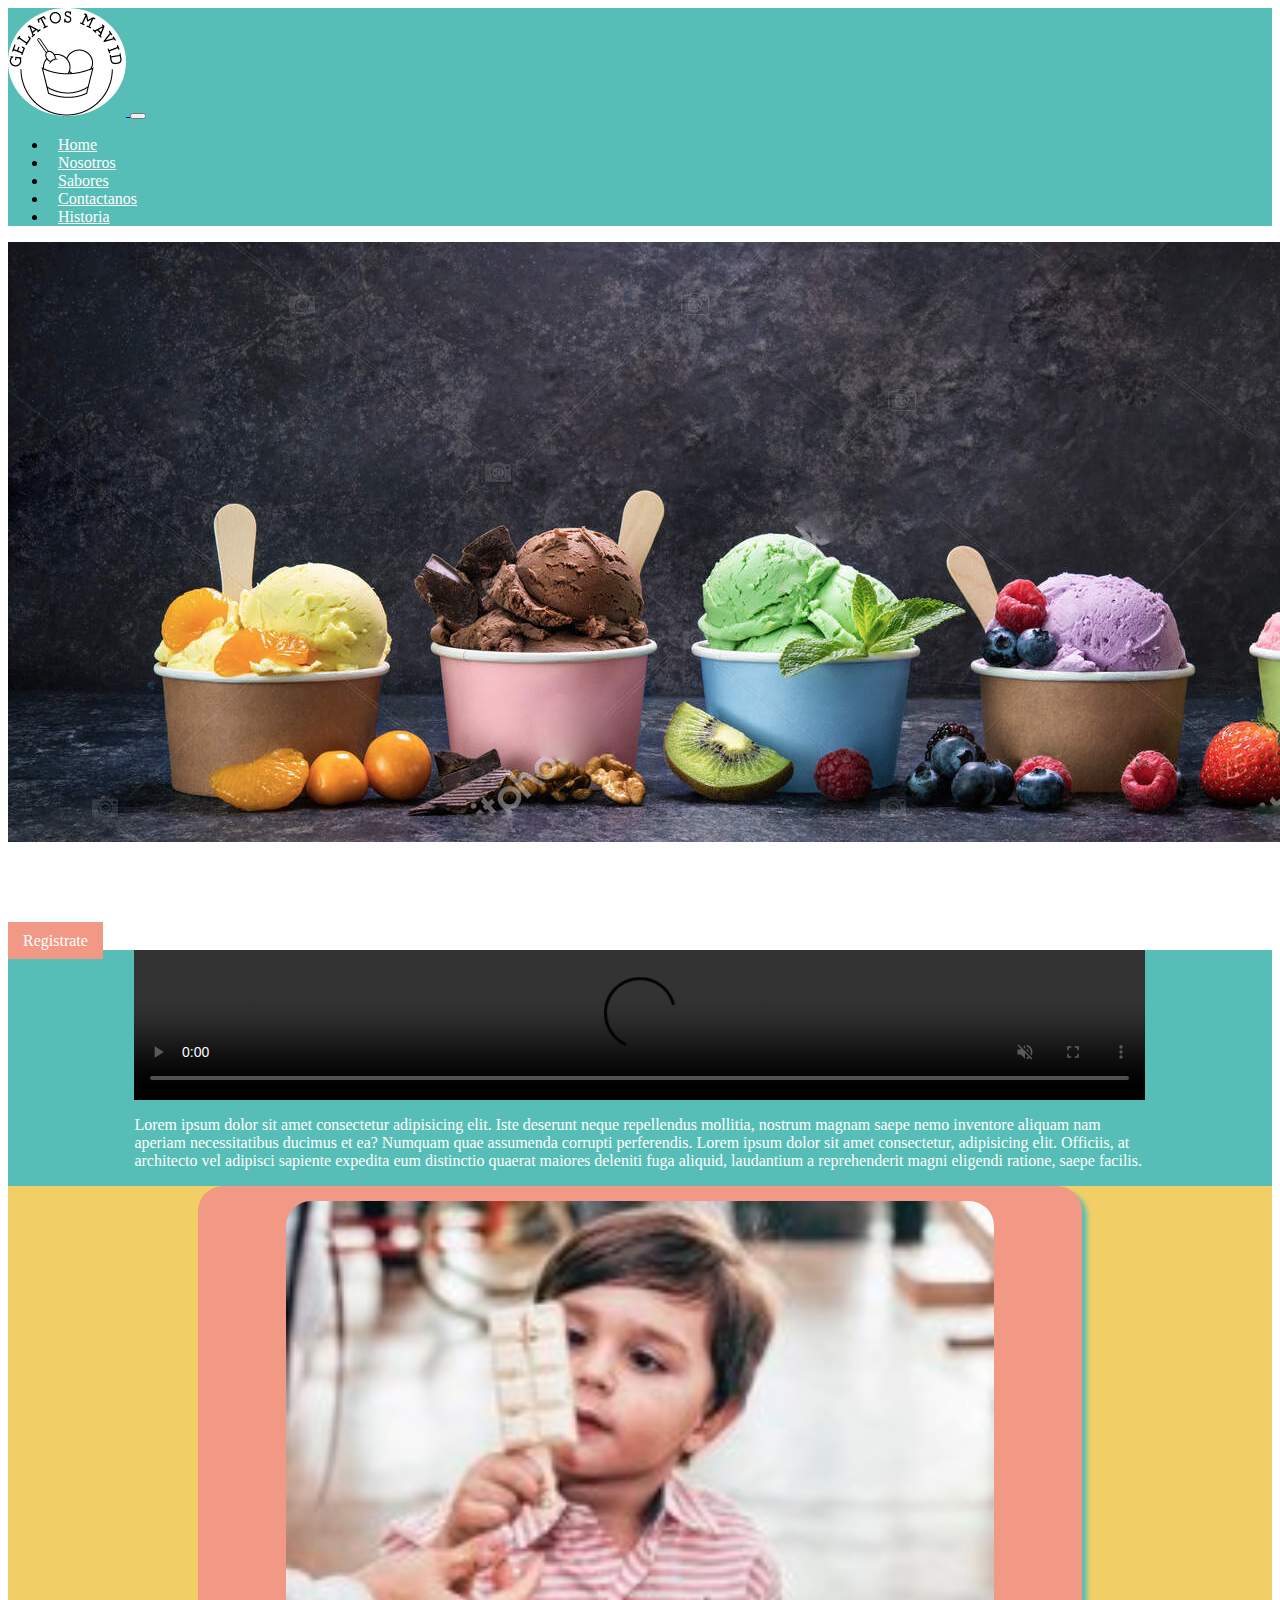
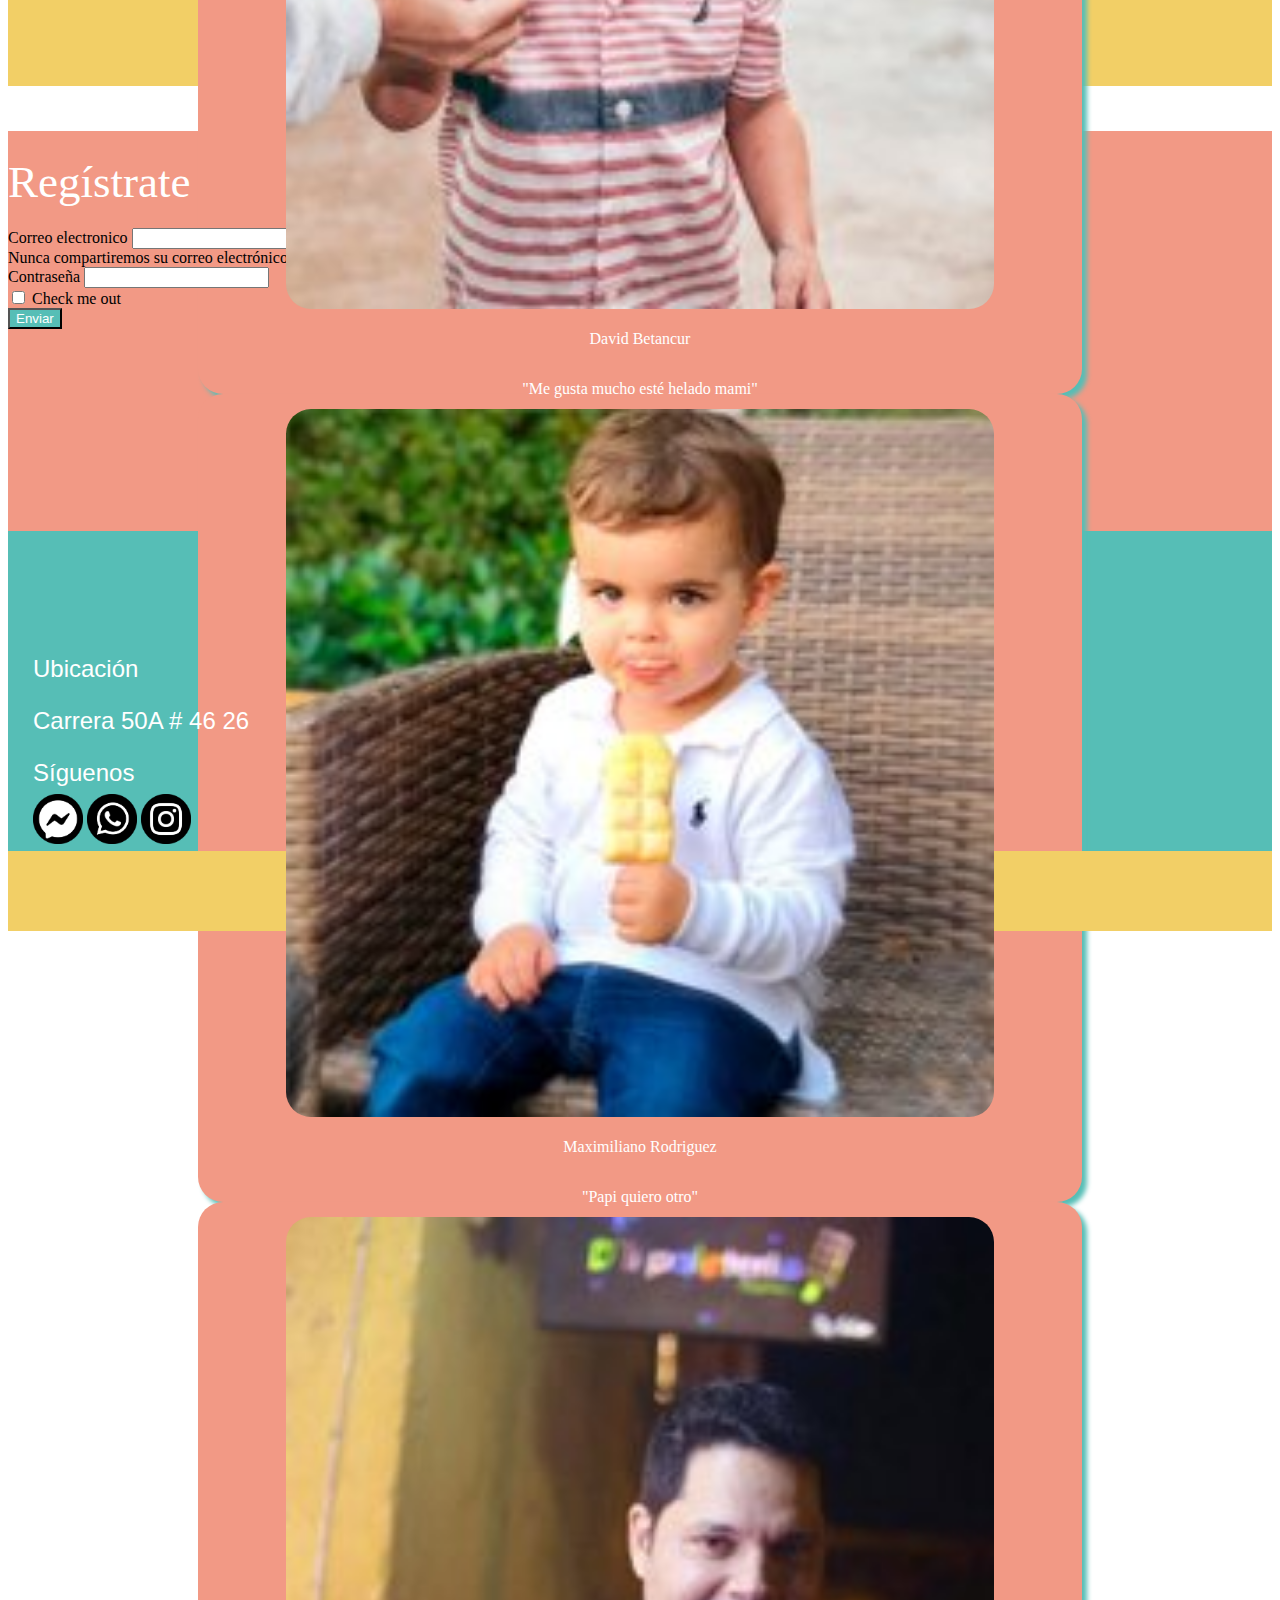
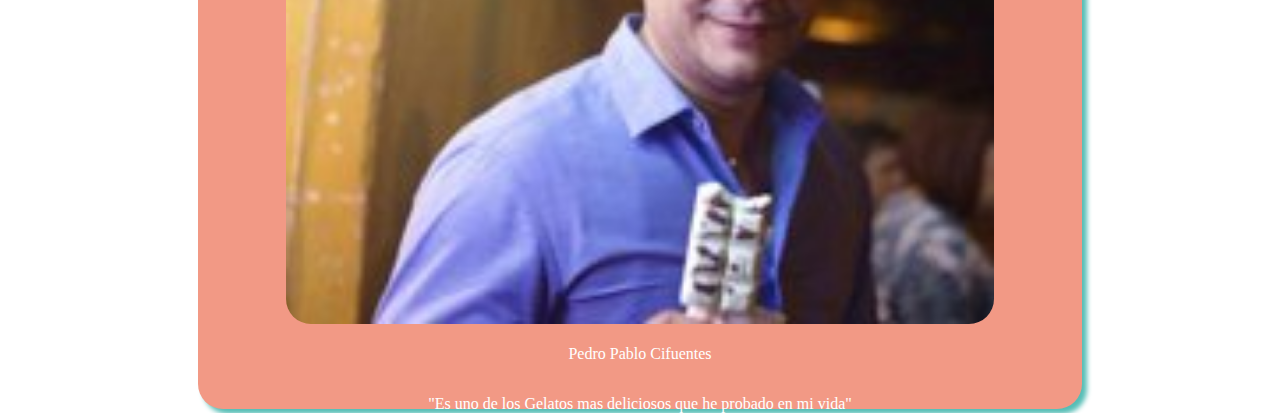
==== index.html @ 093e65b2 "Primer avnce" ====
<!DOCTYPE html>
<html lang="en">

<head>
  <meta charset="UTF-8">
  <meta http-equiv="X-UA-Compatible" content="IE=edge">
  <meta name="viewport" content="width=device-width, initial-scale=1.0">
  <title>Home</title>
  <link href="https://cdn.jsdelivr.net/npm/bootstrap@5.2.0-beta1/dist/css/bootstrap.min.css" rel="stylesheet"
    integrity="sha384-0evHe/X+R7YkIZDRvuzKMRqM+OrBnVFBL6DOitfPri4tjfHxaWutUpFmBp4vmVor" crossorigin="anonymous">
  <link rel="stylesheet" href="style.css">

</head>

<body class="container-fluid">

  <!--Inicio header-->
  <!--Inicio primera columna del header-->
  <header class="row">
    <div class="col col__navbar">
      <nav class="navbar navbar-expand-lg color">
        <div class="container-fluid">
          <a href="index.html">
            <img src="../multimedia/images/logo_gelato.jpg" alt="Logotipo gelatos Mavid" id="subir"
              class="row__col__logo">
          </a>
          <button class="navbar-toggler" type="button" data-bs-toggle="collapse" data-bs-target="#navbarNav"
            aria-controls="navbarNav" aria-expanded="false" aria-label="Toggle navigation">
            <span class="navbar-toggler-icon"></span>
          </button>
          <div class="collapse navbar-collapse" id="navbarNav">
            <ul class="navbar-nav">
              <li class="nav-item">
                <a class="nav-link active" aria-current="page" href="index.html">Home</a>
              </li>
              <li class="nav-item">
                <a class="nav-link" href="pages/nosotros.html">Nosotros</a>
              </li>
              <li class="nav-item">
                <a class="nav-link" href="pages/sabores.html">Sabores</a>
              </li>
              <li class="nav-item">
                <a class="nav-link" href="pages/contactanos.html">Contactanos</a>
              </li>
              <li class="nav-item">
                <a class="nav-link" href="pages/historia.html">Historia</a>
              </li>
            </ul>
          </div>
        </div>
      </nav>
  </header>
  </div>
  <!--Fin primera columna del header-->

  <!--inicio Section uno del home-->
  <section class="row">

    <!--Inicio columna -->
    <div class="col position-relative">
      <!--Aquí irá la primera imagen del Home que abarcará el ancho de la página-->
      <img src="multimedia/images/banner.jpg" alt="Deliciosos gelatos de diferentes colores" class="w-100">




      <!--Párrafo que estará sobre la primera imagen del home-->
      <p class="position-absolute sectionUno__home__parrafo1">Lorem, ipsum dolor sit amet consectetur
        adipisicing
        elit. Omnis iusto
        earum
        accusantium eveniet nisi amet
        uttenetur hic officia commodi laboriosam unde autem, illo ratione ducimus eius repellendus blanditiis
        minima! Lorem ipsum dolor sit amet consectetur, adipisicing elit. Voluptatum, nemo fugit illo cum quasi sapiente
        numquam beatae saepe fuga corporis quibusdam deserunt nisi. Pariatur consequuntur, sunt fugiat delectus ipsum
        iste?</p>

      <!--Botón - Registrate-->
      <a href="#registro" class="sectionUno__home__registrate position-absolute">Registrate</a>
    </div>
    <!--Fin columna sectionUno del home-->

  </section>
  <!-- Fin section uno del home-->


  <!--Inicio Section dos-->
  <section class="row  sectionDos__home">

    <!--Inicio columna sectionDos del home-->
    <div class="col-sm-12 col-lg-6">
      <!--Aquí irá un video con alusión a los Gelatos-->
      <video src="multimedia/videos/video_gelateria.mp4" autoplay controls muted></video>
    </div>


    <div class="col-sm-12 col-lg-6">
      <!--Parrafo que estará al lado derecho del video-->
      <p>Lorem ipsum dolor sit amet consectetur adipisicing elit. Iste deserunt neque repellendus mollitia,
        nostrum magnam
        saepe nemo inventore aliquam nam aperiam necessitatibus ducimus et ea? Numquam quae assumenda corrupti
        perferendis. Lorem ipsum dolor sit amet consectetur, adipisicing elit. Officiis, at architecto vel
        adipisci
        sapiente expedita eum distinctio quaerat maiores deleniti fuga aliquid, laudantium a reprehenderit
        magni eligendi
        ratione, saepe facilis.</p>
    </div>

  </section>
  <!--Fin section dos-->


  <!--Inicio Section tres-->
  <section class="row sectionTres__home">

    <!--Inicio div uno-->
    <div class="col-sm-12 col-lg-4 border caja">
      <div class="sectionTres__contenedor">
        <img src="multimedia/images/niño1.jpg" alt="Niño apreciando un Gelato"></img>
        <p>David Betancur</p>
        <p class="oracion1">"Me gusta mucho esté helado mami"</p>
      </div>

    </div>
    <!--Fin div uno-->

    <!--Inicio div dos-->
    <div class="col-sm-12 col-lg-4 caja">
      <div class="sectionTres__contenedor">
        <img src="multimedia/images/niño2.jpg" alt="Niño pequeño comiendo un delicioso Gelato"></img>
        <p>Maximiliano Rodriguez</p>
        <p class="oracion2">"Papi quiero otro"</p>
      </div>
    </div>
    <!--Fin div dos-->

    <!--Inicio div tres-->
    <div class="col-sm-12 col-lg-4 border caja">
      <div class="sectionTres__contenedor">
        <img src="multimedia/images/cliente.jpg" alt="Hombre recomendando el delicioso Gelato"></img>
        <p>Pedro Pablo Cifuentes</p>
        <p class="oracion3">"Es uno de los Gelatos mas deliciosos que he probado en mi vida"</p>
      </div>

    </div>

    <!--Fin div tres-->

  </section>


  <!--Inicio section cuatro-->
  <section class="row sectionCuatro__home">

    <p id="registro" class="registrate">Regístrate</p>
    <!--Aquí irá el formulario de registro como se ve en el wireframe-->
    <div class="col">
      <form>
        <div class="mb-3">
          <label for="exampleInputEmail1" class="form-label">Correo electronico</label>
          <input type="email" class="form-control" id="exampleInputEmail1" aria-describedby="emailHelp">
          <div id="emailHelp" class="form-text">
            Nunca compartiremos su correo electrónico con nadie más.</div>
        </div>
        <div class="mb-3">
          <label for="exampleInputPassword1" class="form-label">Contraseña</label>
          <input type="password" class="form-control" id="exampleInputPassword1">
        </div>
        <div class="mb-3 form-check">
          <input type="checkbox" class="form-check-input" id="exampleCheck1">
          <label class="form-check-label" for="exampleCheck1">Check me out</label>
        </div>
        <button type="submit" class="btn ">Enviar</button>
      </form>
    </div>
    <!--Aquí irá el botón de enviar-->

  </section>
  <!--Fin section 4-->



  <!--Inicio Footer-->
  <footer class="row pie">

    <div class="pie__letras">
      <p class="footer__ubicacion">Ubicación</p>
      <p class="footer__direccion">Carrera 50A # 46 26</p>
      <p class="footer__siguenos">Síguenos</p>

    </div>

    <div class="pie__logos">
      <img src="multimedia/images/messenger.png" alt="Logo messenger">
      <img src="multimedia/images/whatsapp.png" alt="Logo Whatsapp">
      <img src="multimedia/images/instagram.png" alt="Logo Instagram">

    </div>

    <!--Aquí irá el botón subir -->

    <div class="pie__contenedor3">


      <a href="#arriba">Volver arriba</a>

    </div>

  </footer>
  <!--Fin Footer-->

  <script src="https://cdn.jsdelivr.net/npm/bootstrap@5.2.0-beta1/dist/js/bootstrap.bundle.min.js"
    integrity="sha384-pprn3073KE6tl6bjs2QrFaJGz5/SUsLqktiwsUTF55Jfv3qYSDhgCecCxMW52nD2"
    crossorigin="anonymous"></script>

</body>

</html>
---- style.css ----
/*Inicio estilos del header*/

.color {
  background-color: #56beb6;
}

.row__col__logo {
  border-radius: 50%;
}

.navbar-nav .nav-item .nav-link {
  color: white;
  margin-left: 10px;
}

/*Fin estilos del header*/

/*---------------------------------------------*/

/*Inicio estilos de la sectionUno del home*/

.sectionUno__home__parrafo1 {
  color: white;
  left: 2%;
  top: 2%;
}

@media only screen and (max-width: 480px) {
  .sectionUno__home__parrafo1 {
    left: 5%;
    width: 60%;
    font-size: 8px;
  }
}

@media screen and (min-width: 481px) and (max-width: 960px) {
  .sectionUno__home__parrafo1 {
    font-size: 10px;
  }

  .sectionUno__home__registrate {
    color: white;
    background-color: #f29985;
    padding: 2px 7px;
    text-decoration: none;
    top: 50%;
    left: 2%;
  }
}

.sectionUno__home__registrate {
  color: white;
  background-color: #f29985;
  padding: 10px 15px;
  text-decoration: none;
  top: 16%;
  left: 2%;
}

@media only screen and (max-width: 480px) {
  .sectionUno__home__registrate {
    top: 65%;
    left: 5%;
    padding: 2px 7px;
  }
}

/*Fin estilos sectionUno del home*/

/*-------------------------------------------------------------*/

/*Inicio estilos sectionDos del home*/

.sectionDos__home {
  background-color: #56beb6;
}

.sectionDos__home div video {
  width: 80%;
  height: 90%;
}

.sectionDos__home div {
  display: flex;
  flex-direction: row;
  justify-content: center;
  align-items: center;
}

.sectionDos__home div p {
  color: white;
  width: 80%;
}

/*Fin estilos section Dos del home*/

/*----------------------------------*/

/*Inicio estilos sectionTres del home*/

.sectionTres__home {
  background-color: #f2cf66;
  height: 500px;
}

@media only screen and (max-width: 480px) {
  .sectionTres__home {
    height: 1100px;
  }
  .sectionTres__home .sectionTres__contenedor {
    background-color: #f29985;
    width: 50%;
    height: 90%;
    border-radius: 25px;
    box-shadow: 5px 5px 5px #56beb6;
  }
}

@media only screen and (min-width: 481px) and (max-width: 1000px) {
  .sectionTres__home {
    height: 2000px;
  }
  .sectionTres__home .sectionTres__contenedor {
    background-color: #f29985;
    width: 70%;
    height: 90%;
    border-radius: 25px;
    box-shadow: 5px 5px 5px #56beb6;
  }
}

.sectionTres__home .sectionTres__contenedor {
  background-color: #f29985;
  width: 70%;
  height: 90%;
  border-radius: 25px;
  box-shadow: 5px 5px 5px #56beb6;
}

.sectionTres__home .caja {
  display: flex;
  flex-direction: row;
  justify-content: center;
  align-items: center;
}

.sectionTres__contenedor {
  display: flex;
  flex-direction: column;
  justify-content: space-evenly;
  align-items: center;
}

.caja .sectionTres__contenedor img {
  border-radius: 25px;
  width: 80%;
  position: relative;
  top: 15px;
}

.caja .sectionTres__contenedor p {
  color: white;
  position: relative;
  top: 20px;
}

.oracion3 {
  text-align: center;
}

/*Fin estilos sectionTres del home*/

/*---------------------------------------*/

/*Inicio estilos sectionCuatro del home*/

.sectionCuatro__home {
  background-color: #f29985;
  height: 400px;
}

.registrate {
  position: relative;
  top: 25px;
  font-size: 45px;
  color: white;
}

.btn {
  background-color: #56beb6;
  color: white;
}

/*Fin estilos sectionCuatro del home*/

/*---------------------------------*/

/*Inicio estilos del footer*/

.pie {
  background-color: #56beb6;
  display: flex;
  flex-direction: column;
  justify-content: space-between;
  height: 400px;
}

.pie img {
  width: 50px;
  position: relative;
  top: 40px;
  left: 25px;
}

.pie .pie__contenedor3 {
  background-color: #f2cf66;
  width: 100%;
  height: 20%;
  display: flex;
  justify-content: center;
  align-items: center;
}

.pie .pie__contenedor3 a {
  color: white;
  text-decoration: none;
  background-color: #f29985;
  height: 50px;
  padding: 10px 20px;
}

.pie p {
  color: white;
  font-size: x-large;
  position: relative;
  top: 100px;
  left: 25px;
  font-family: "Roboto", sans-serif;
}

/*Fin estilos del footer*/

/*------------------------------------------*/

/*Inicio estilos de Nosotros*/
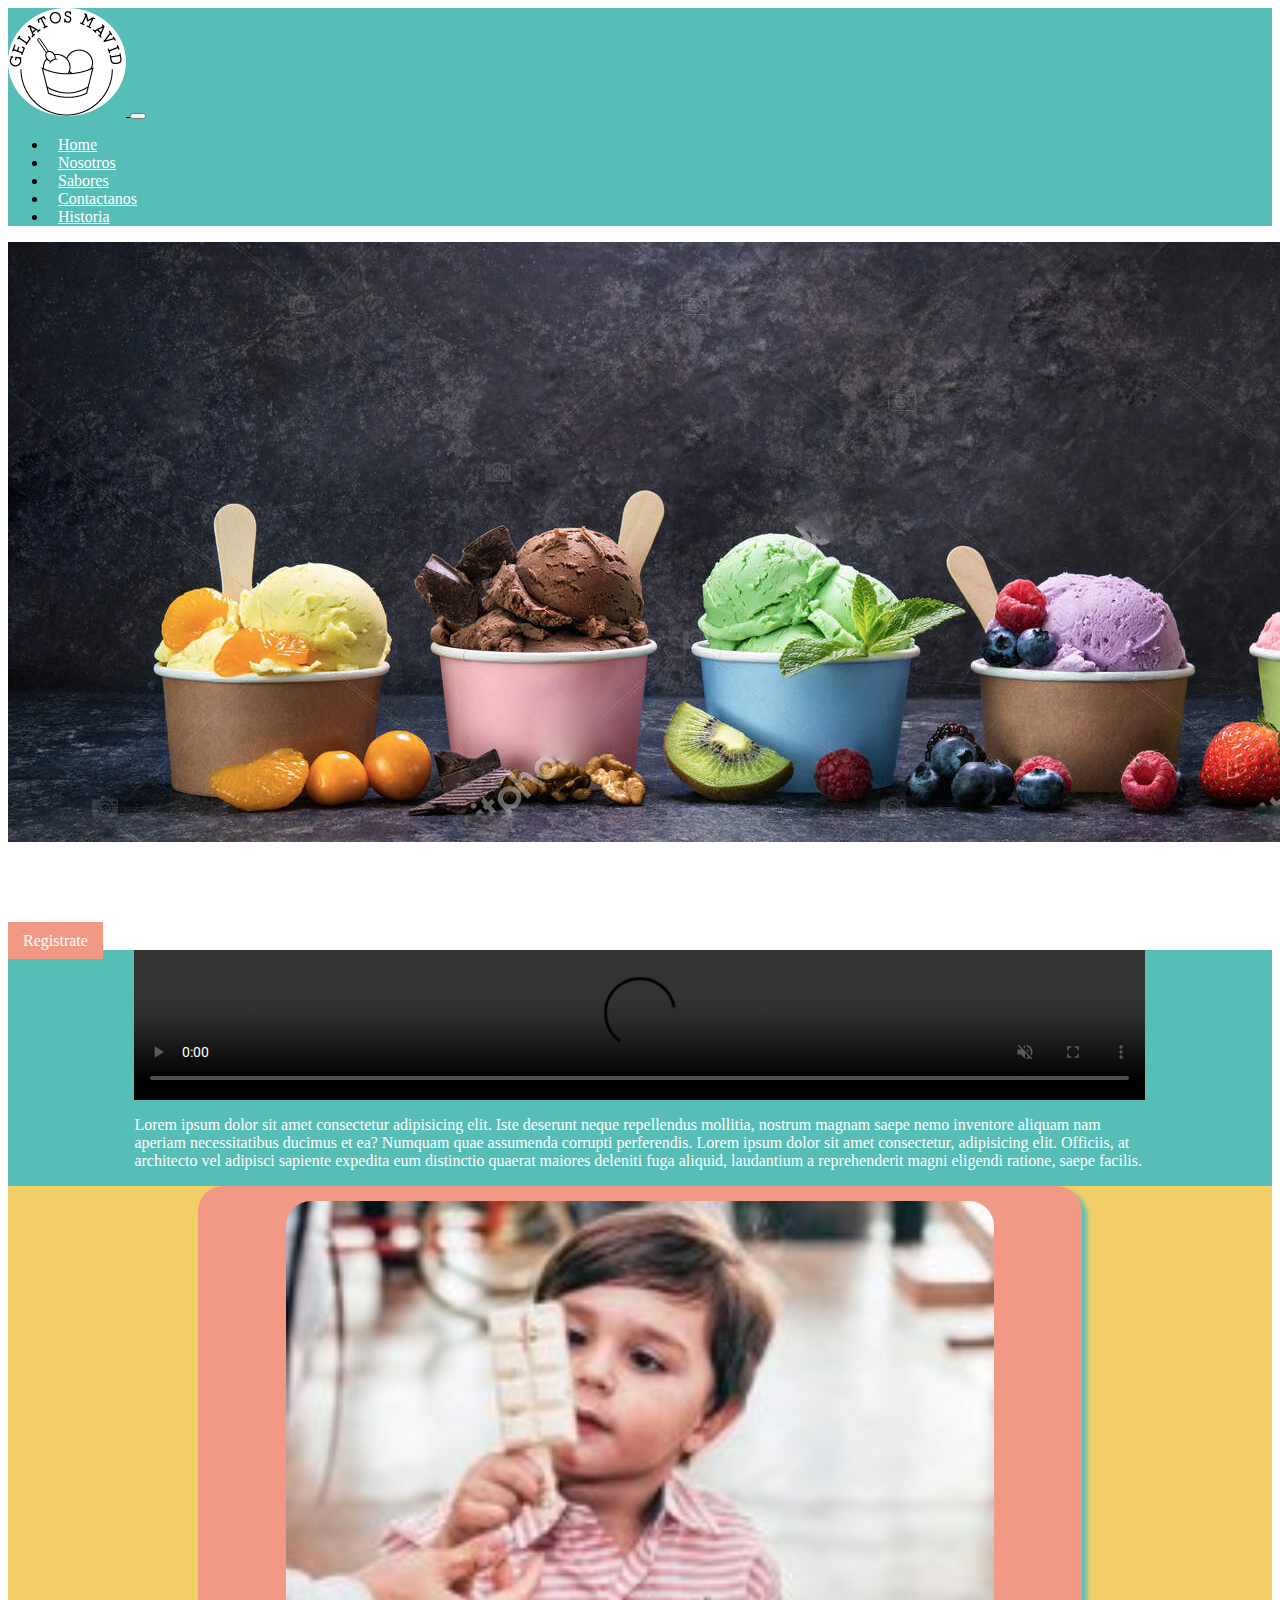
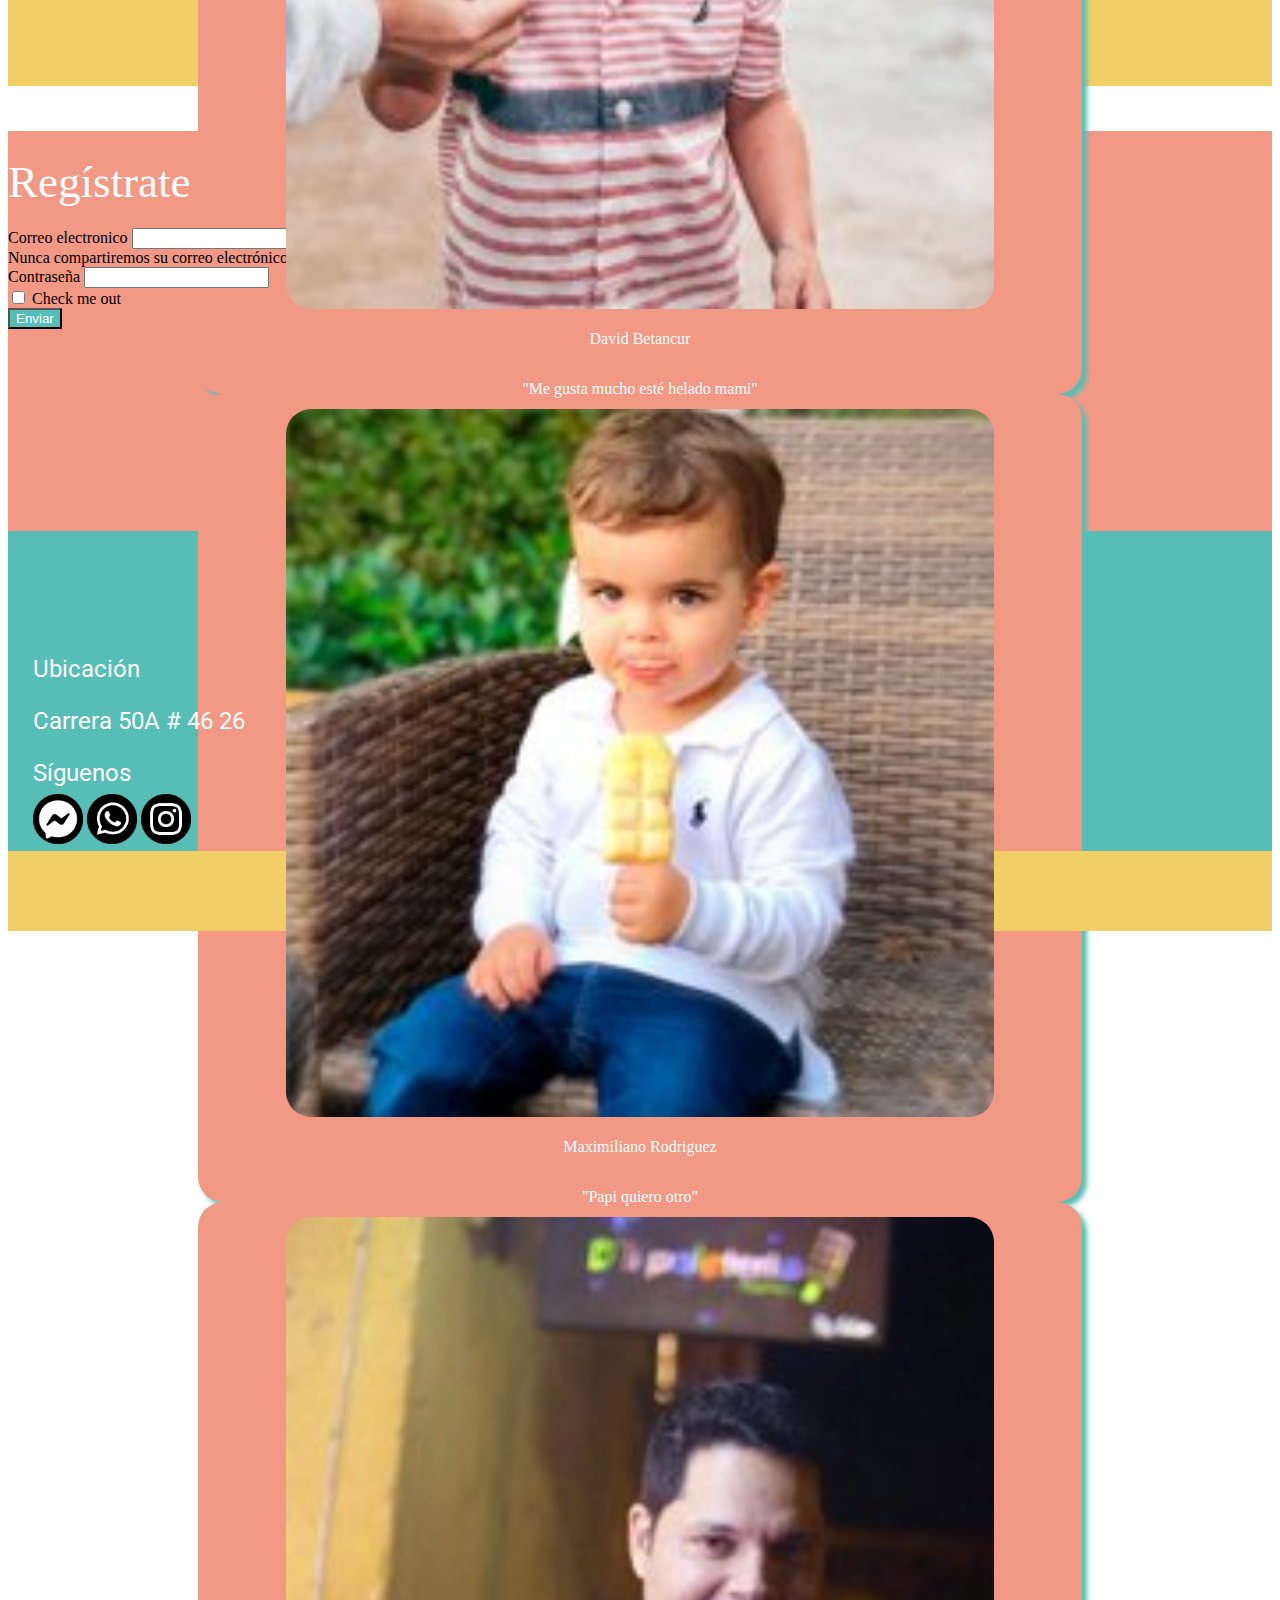
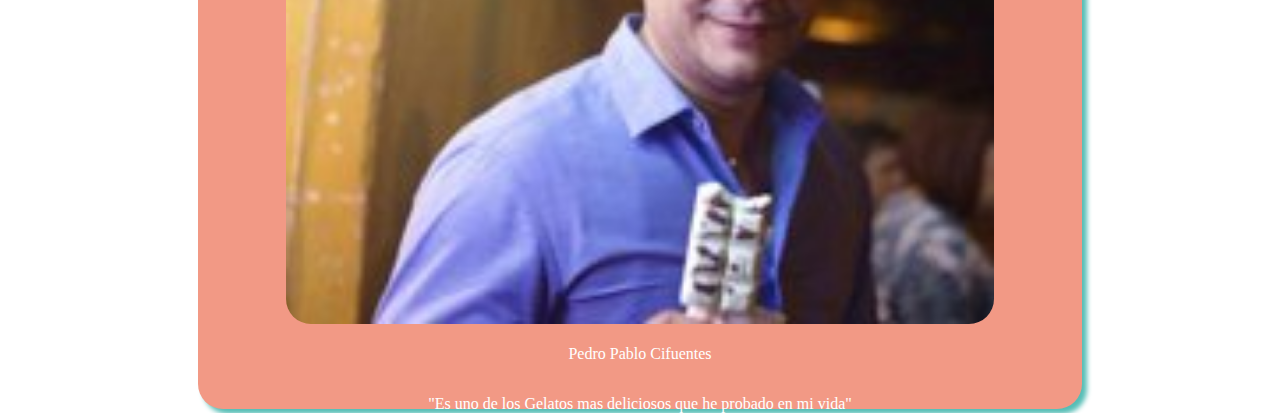
==== commit 4fc25648: "Segundo avance" ====
--- a/index.html
+++ b/index.html
@@ -16,7 +16,7 @@
 
   <!--Inicio header-->
   <!--Inicio primera columna del header-->
-  <header class="row">
+  <header class="row" id="arriba">
     <div class="col col__navbar">
       <nav class="navbar navbar-expand-lg color">
         <div class="container-fluid">
--- a/style.css
+++ b/style.css
@@ -1,3 +1,7 @@
+@import url("https://fonts.googleapis.com/css2?family=Staatliches&display=swap");
+@import url("https://fonts.googleapis.com/css2?family=Oswald&display=swap");
+@import url("https://fonts.googleapis.com/css2?family=Roboto:ital,wght@1,100&display=swap");
+
 /*Inicio estilos del header*/
 
 .color {
@@ -243,3 +247,135 @@
 /*------------------------------------------*/
 
 /*Inicio estilos de Nosotros*/
+
+.sectionUno__nosotros {
+  position: relative;
+}
+
+.row .row .video__Nosotros {
+  width: 100%;
+}
+
+.row .parrafo1 {
+  position: absolute;
+  color: white;
+  top: 0%;
+  left: 25px;
+  font-size: 100px;
+  font-family: Staatliches, cursive;
+  text-shadow: 2px 2px 2px black;
+}
+
+.row .parrafo2 {
+  position: absolute;
+  color: white;
+  top: 95px;
+  left: 25px;
+  font-size: 100px;
+  font-family: Staatliches, cursive;
+  text-shadow: 2px 2px 2px black;
+}
+
+/*Fin estilos sectionUno de Nosotros*/
+
+/*Inicio sectionDoss de Nosotros*/
+
+.sectionDosNosotros {
+  background-color: #56beb6;
+  height: 450px;
+}
+
+.sectionDosNosotros .sectionDosNosotros__contenedor1 img {
+  width: 600px;
+  height: 400px;
+  position: relative;
+  left: 35px;
+  top: 25px;
+}
+
+.sectionDosNosotros p {
+  width: 600px;
+  color: white;
+}
+
+.sectionDosNosotros__contenedor2 {
+  display: flex;
+  flex-direction: row;
+  justify-content: center;
+  align-items: center;
+}
+
+@media only screen and (max-width: 480px) {
+  .sectionDosNosotros {
+    height: 600px;
+  }
+}
+
+@media only screen and (min-width: 480px) and (max-width: 900px) {
+  .sectionDosNosotros {
+    height: 650px;
+  }
+
+  .sectionDosNosotros .sectionDosNosotros__contenedor1 img {
+    width: 400px;
+    height: 350px;
+    position: relative;
+    left: 35px;
+    top: 25px;
+  }
+}
+
+/*Fin estilos sectionDos de nosotros*/
+
+/*---------------------------------*/
+
+/*Inicio estilos sectionTres de nosotros*/
+
+.sectionTresNosotros {
+  background-color: #f2cf66;
+  width: 100%;
+  height: 600px;
+}
+
+@media only screen and (max-width: 480px) {
+  .sectionTresNosotros {
+    height: 1000px;
+  }
+}
+
+@media only screen and (min-width: 481px) and (max-width: 1000px) {
+  .sectionTresNosotros {
+    height: 1000px;
+  }
+  .sectionTresNosotros .sectionTres__contenedor {
+    margin-top: 50px;
+  }
+}
+
+.sectionTresNosotros .fila1 {
+  position: relative;
+  top: 25px;
+  display: flex;
+  flex-direction: row;
+  justify-content: space-around;
+}
+
+.sectionTresNosotros .sectionTres__contenedor {
+  background-color: #f29985;
+  border-radius: 25px;
+  width: 700px;
+  box-shadow: #56beb6 5px 5px 5px;
+}
+
+.sectionTresNosotros .sectionTres__contenedor p {
+  color: white;
+}
+
+.fila2 {
+  margin-top: 100px;
+}
+
+.fila2 p {
+  color: white;
+  text-align: center;
+}
